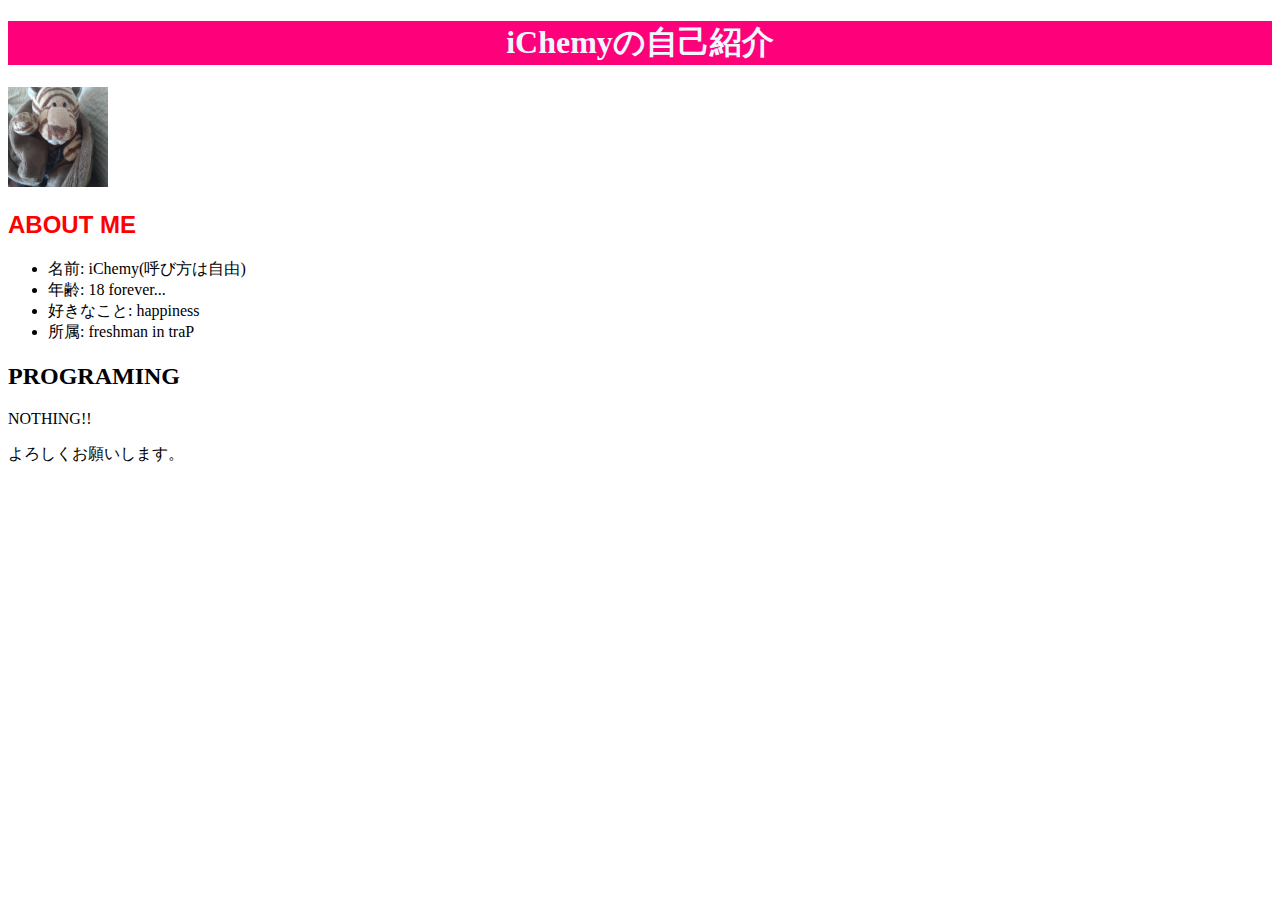
==== public/index.html @ a42f2777 "add my information" ====
<!DOCTYPE html>
<html lang="ja">
<head>
    <meta charset="UTF-8">
    <title>ichemyの自己紹介</title>
    <link rel="stylesheet" href="../src/index.css">
</head>
<body>
    <!--　ここに内容を書いていきます　-->
    <div id="titlE">
        <h1>iChemyの自己紹介</h1>
    </div>
    <img src="icon.png" alt="アイコン" id="icoN">
    <div id="intrO">
        <h2 id="inT">ABOUT ME</h2>
        <ul>
            <li>名前: iChemy(呼び方は自由)</li>
            <li>年齢: 18 forever...</li>
            <li>好きなこと: happiness</li>
            <li>所属: freshman in traP</li>
        </ul>
    </div>
    <div id="detaiL">
        <h2>PROGRAMING</h2>
        <p>NOTHING!!</p>
    </div>
    <p>よろしくお願いします。</p>
</body>
</html>
---- src/index.css ----
#titlE{
    background-color: rgb(255, 0, 123);
    color: aliceblue;
    text-align: center;
}
#inT{
    color: rgb(255, 0, 0);
    font-family: Impact, Haettenschweiler, 'Arial Narrow Bold', sans-serif;
}
#icoN{
    width: 100px;
}
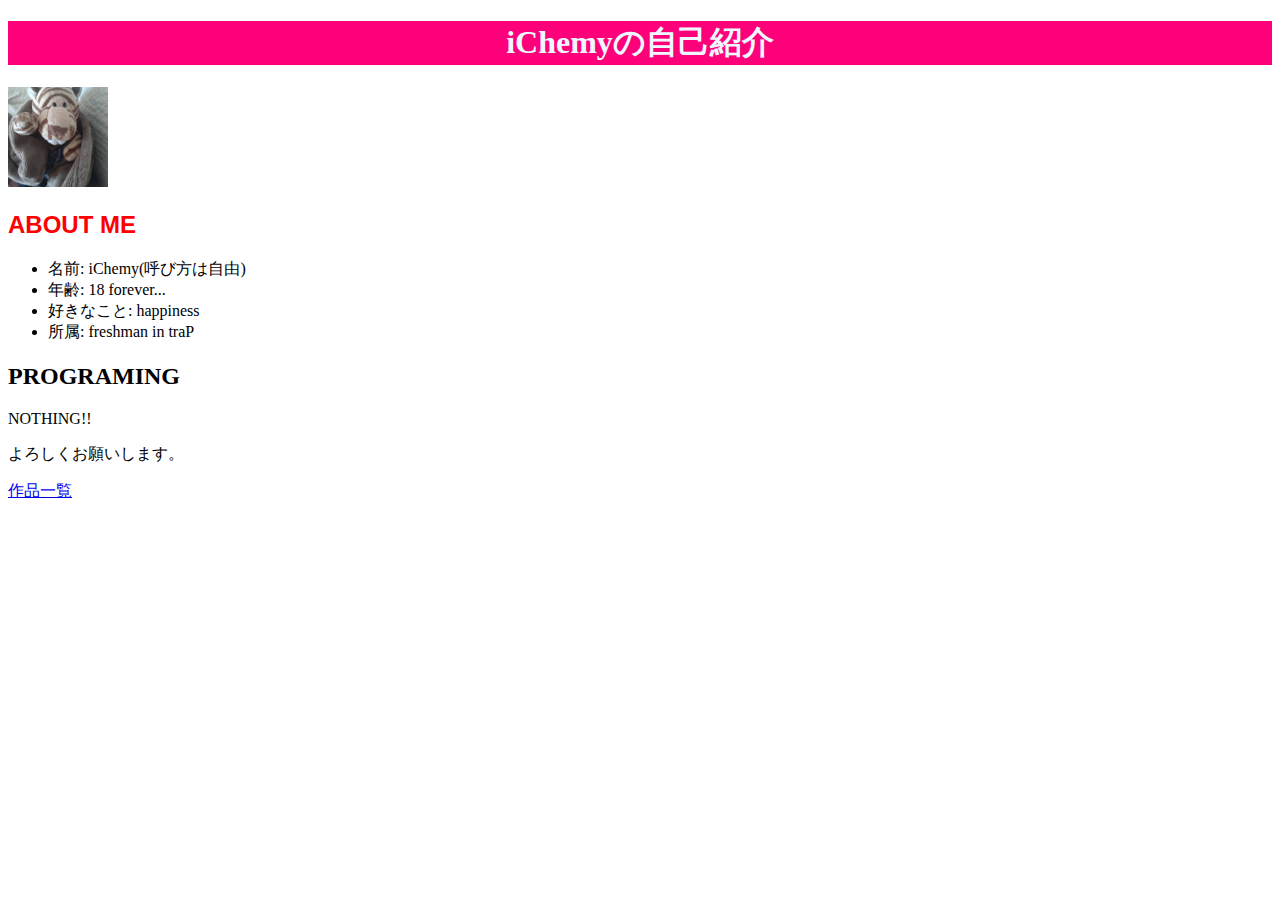
==== commit 0e8d3249: "make counter using selector" ====
--- a/public/index.html
+++ b/public/index.html
@@ -2,7 +2,7 @@
 <html lang="ja">
 <head>
     <meta charset="UTF-8">
-    <title>ichemyの自己紹介</title>
+    <title>iChemyの自己紹介</title>
     <link rel="stylesheet" href="../src/index.css">
 </head>
 <body>
@@ -25,5 +25,6 @@
         <p>NOTHING!!</p>
     </div>
     <p>よろしくお願いします。</p>
+    <a href="../works/index.html">作品一覧</a>
 </body>
 </html>